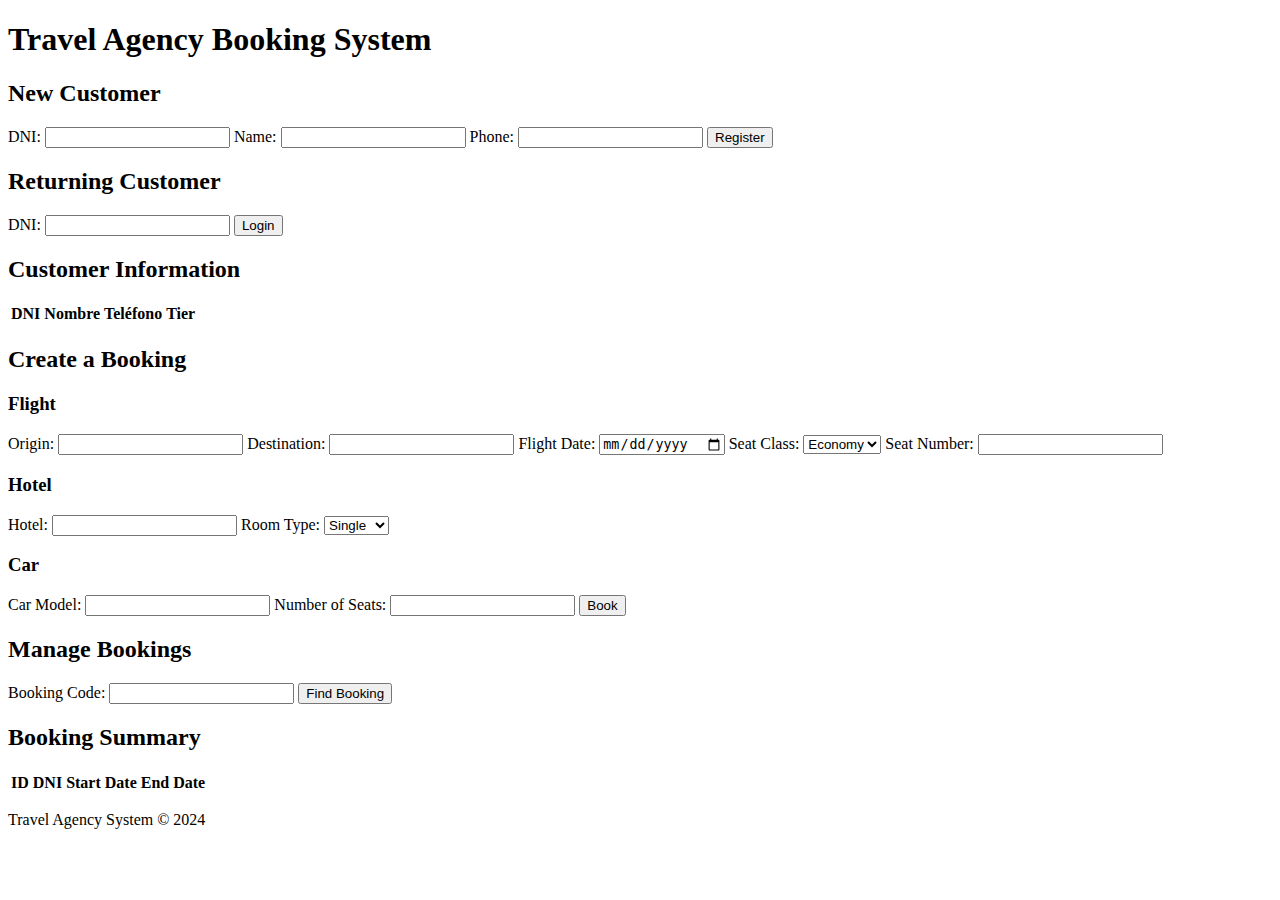
==== static/index.html @ 7719ac14 "created web and rest api" ====
<!DOCTYPE html>
<html lang="en">
<head>
    <meta charset="UTF-8">
    <meta name="viewport" content="width=device-width, initial-scale=1.0">
    <title>Travel Agency Interface</title>
    <link rel="stylesheet" href="static/styles.css">
    <script src="static/scripts.js" defer></script>
</head>
<body>
    <header>
        <h1>Travel Agency Booking System</h1>
    </header>
    <main>
        <section id="new-customer">
            <h2>New Customer</h2>
            <form id="new-customer-form">
                <label for="dni">DNI:</label>
                <input type="text" id="dni" name="dni" required>

                <label for="name">Name:</label>
                <input type="text" id="name" name="name" required>

                <label for="phone">Phone:</label>
                <input type="tel" id="phone" name="phone" required>

                <button type="submit">Register</button>
            </form>
        </section>

        <section id="returning-customer">
            <h2>Returning Customer</h2>
            <form id="returning-customer-form">
                <label for="dni">DNI:</label>
                <input type="text" id="dni-return" name="dni" required>

                <button type="submit">Login</button>
            </form>
        </section>

        <section id="customer-info" class="section">
            <h2>Customer Information</h2>
            <table id="customer-table" class="styled-table">
                <thead>
                    <tr>
                        <th>DNI</th>
                        <th>Nombre</th>
                        <th>Teléfono</th>
                        <th>Tier</th>
                    </tr>
                </thead>
                <tbody>
                    <!-- Data will be dynamically populated here -->
                </tbody>
            </table>
        </section>

        <section id="booking">
            <h2>Create a Booking</h2>
            <form id="booking-form">
                <h3>Flight</h3>
                <label for="origin">Origin:</label>
                <input type="text" id="origin" name="origin" required>

                <label for="destination">Destination:</label>
                <input type="text" id="destination" name="destination" required>

                <label for="flight-date">Flight Date:</label>
                <input type="date" id="flight-date" name="flight-date" required>

                <label for="seat-class">Seat Class:</label>
                <select id="seat-class" name="seat-class">
                    <option value="economy">Economy</option>
                    <option value="business">Business</option>
                    <option value="first">First</option>
                </select>

                <label for="seat-number">Seat Number:</label>
                <input type="text" id="seat-number" name="seat-number">

                <h3>Hotel</h3>
                <label for="hotel">Hotel:</label>
                <input type="text" id="hotel" name="hotel">

                <label for="room-type">Room Type:</label>
                <select id="room-type" name="room-type">
                    <option value="single">Single</option>
                    <option value="double">Double</option>
                    <option value="suite">Suite</option>
                </select>

                <h3>Car</h3>
                <label for="car-model">Car Model:</label>
                <input type="text" id="car-model" name="car-model">

                <label for="seats">Number of Seats:</label>
                <input type="number" id="seats" name="seats">

                <button type="submit">Book</button>
            </form>
        </section>

        <section id="manage-bookings">
            <h2>Manage Bookings</h2>
            <form id="manage-bookings-form">
                <label for="booking-code">Booking Code:</label>
                <input type="text" id="booking-code" name="booking-code" required>

                <button type="submit">Find Booking</button>
            </form>
        </section>

        <section id="booking-summary" class="section">
            <h2>Booking Summary</h2>
            <table id="summary-table" class="styled-table">
                <thead>
                    <tr>
                        <th>ID</th>
                        <th>DNI</th>
                        <th>Start Date</th>
                        <th>End Date</th>
                    </tr>
                </thead>
                <tbody>
                    <!-- Data will be dynamically populated here -->
                </tbody>
            </table>
        </section>
    </main>
    <footer>
        <p>Travel Agency System &copy; 2024</p>
    </footer>
</body>
</html>
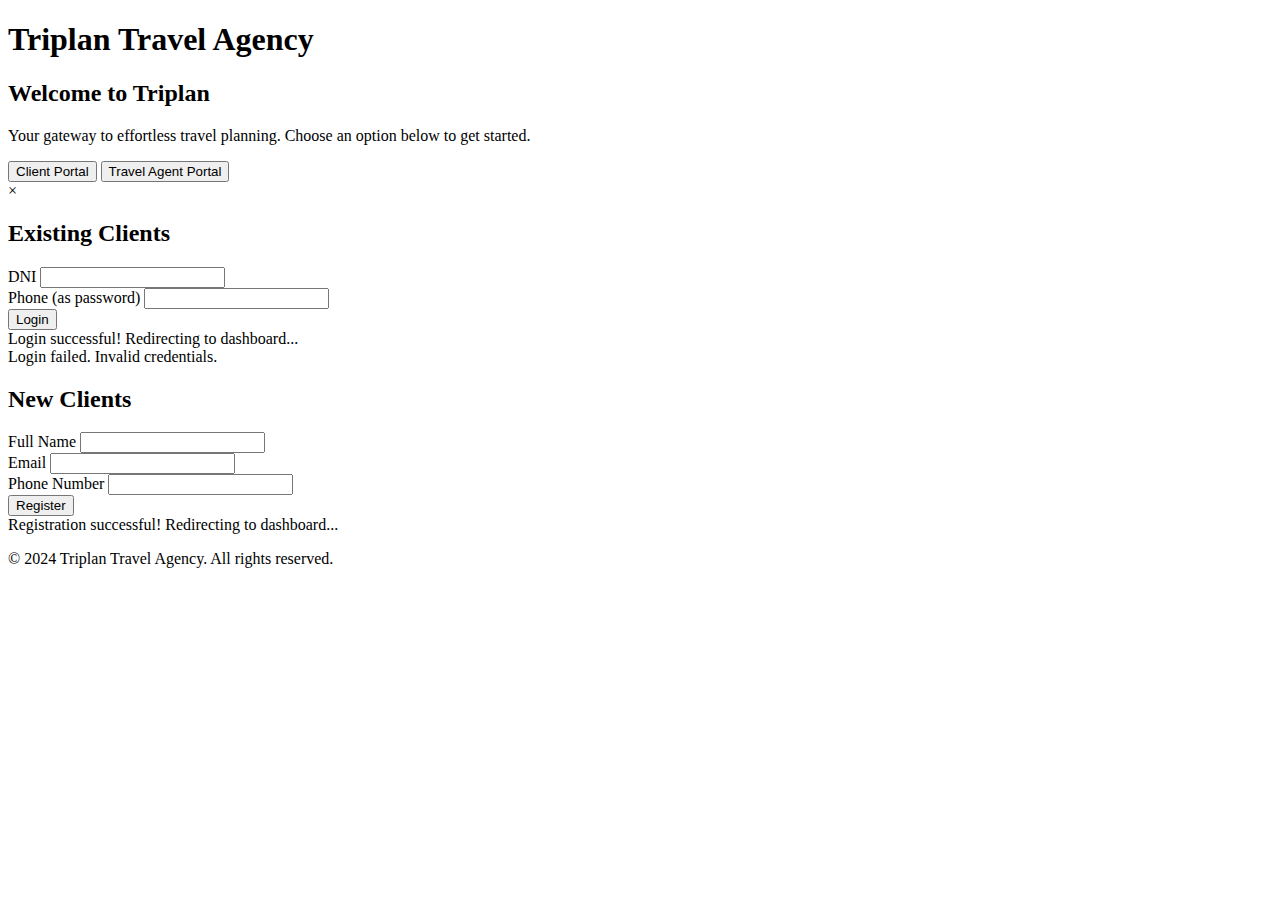
==== commit c813abc1: "add login page" ====
--- a/static/index.html
+++ b/static/index.html
@@ -3,132 +3,79 @@
 <head>
     <meta charset="UTF-8">
     <meta name="viewport" content="width=device-width, initial-scale=1.0">
-    <title>Travel Agency Interface</title>
+    <title>Triplan Travel Agency</title>
     <link rel="stylesheet" href="static/styles.css">
     <script src="static/scripts.js" defer></script>
 </head>
 <body>
     <header>
-        <h1>Travel Agency Booking System</h1>
+        <h1>Triplan Travel Agency</h1>
     </header>
-    <main>
-        <section id="new-customer">
-            <h2>New Customer</h2>
-            <form id="new-customer-form">
-                <label for="dni">DNI:</label>
-                <input type="text" id="dni" name="dni" required>
 
-                <label for="name">Name:</label>
-                <input type="text" id="name" name="name" required>
+    <main class="section">
+        <h2>Welcome to Triplan</h2>
+        <p>Your gateway to effortless travel planning. Choose an option below to get started.</p>
 
-                <label for="phone">Phone:</label>
-                <input type="tel" id="phone" name="phone" required>
+        <div class="options">
+            <button class="nav-button" onclick="openClientModal()">Client Portal</button>
+            <button class="nav-button" onclick="openAgentPortal()">Travel Agent Portal</button>
+        </div>
+    </main>
 
-                <button type="submit">Register</button>
-            </form>
-        </section>
+    <!-- Client Modal -->
+    <div id="clientModal" class="modal">
+        <div class="modal-content">
+            <span class="close" onclick="closeClientModal()">&times;</span>
+            <div class="client-sections">
+                <!-- Existing Clients Section -->
+                <div class="section">
+                    <h2>Existing Clients</h2>
+                    <form id="loginForm" onsubmit="handleLogin(event)">
+                        <div class="form-group">
+                            <label for="username">DNI</label>
+                            <input type="text" id="username" required>
+                        </div>
+                        <div class="form-group">
+                            <label for="password">Phone (as password)</label>
+                            <input type="password" id="password" required>
+                        </div>
+                        <button type="submit" class="submit-btn">Login</button>
+                        <div id="loginSuccess" class="success-message">
+                            Login successful! Redirecting to dashboard...
+                        </div>
+                        <div id="loginFailed" class="failed-message">
+                            Login failed. Invalid credentials.
+                        </div>
+                    </form>
+                </div>
+                <!-- New Clients Section -->
+                <div class="section">
+                    <h2>New Clients</h2>
+                    <form id="newClientForm" onsubmit="handleNewClient(event)">
+                        <div class="form-group">
+                            <label for="name">Full Name</label>
+                            <input type="text" id="name" required>
+                        </div>
+                        <div class="form-group">
+                            <label for="email">Email</label>
+                            <input type="email" id="email" required>
+                        </div>
+                        <div class="form-group">
+                            <label for="phone">Phone Number</label>
+                            <input type="tel" id="phone" required>
+                        </div>
+                        <button type="submit" class="submit-btn">Register</button>
+                        <div id="registrationSuccess" class="success-message">
+                            Registration successful! Redirecting to dashboard...
+                        </div>
+                    </form>
+                </div>
+            </div>
+        </div>
+    </div>
 
-        <section id="returning-customer">
-            <h2>Returning Customer</h2>
-            <form id="returning-customer-form">
-                <label for="dni">DNI:</label>
-                <input type="text" id="dni-return" name="dni" required>
-
-                <button type="submit">Login</button>
-            </form>
-        </section>
-
-        <section id="customer-info" class="section">
-            <h2>Customer Information</h2>
-            <table id="customer-table" class="styled-table">
-                <thead>
-                    <tr>
-                        <th>DNI</th>
-                        <th>Nombre</th>
-                        <th>Teléfono</th>
-                        <th>Tier</th>
-                    </tr>
-                </thead>
-                <tbody>
-                    <!-- Data will be dynamically populated here -->
-                </tbody>
-            </table>
-        </section>
-
-        <section id="booking">
-            <h2>Create a Booking</h2>
-            <form id="booking-form">
-                <h3>Flight</h3>
-                <label for="origin">Origin:</label>
-                <input type="text" id="origin" name="origin" required>
-
-                <label for="destination">Destination:</label>
-                <input type="text" id="destination" name="destination" required>
-
-                <label for="flight-date">Flight Date:</label>
-                <input type="date" id="flight-date" name="flight-date" required>
-
-                <label for="seat-class">Seat Class:</label>
-                <select id="seat-class" name="seat-class">
-                    <option value="economy">Economy</option>
-                    <option value="business">Business</option>
-                    <option value="first">First</option>
-                </select>
-
-                <label for="seat-number">Seat Number:</label>
-                <input type="text" id="seat-number" name="seat-number">
-
-                <h3>Hotel</h3>
-                <label for="hotel">Hotel:</label>
-                <input type="text" id="hotel" name="hotel">
-
-                <label for="room-type">Room Type:</label>
-                <select id="room-type" name="room-type">
-                    <option value="single">Single</option>
-                    <option value="double">Double</option>
-                    <option value="suite">Suite</option>
-                </select>
-
-                <h3>Car</h3>
-                <label for="car-model">Car Model:</label>
-                <input type="text" id="car-model" name="car-model">
-
-                <label for="seats">Number of Seats:</label>
-                <input type="number" id="seats" name="seats">
-
-                <button type="submit">Book</button>
-            </form>
-        </section>
-
-        <section id="manage-bookings">
-            <h2>Manage Bookings</h2>
-            <form id="manage-bookings-form">
-                <label for="booking-code">Booking Code:</label>
-                <input type="text" id="booking-code" name="booking-code" required>
-
-                <button type="submit">Find Booking</button>
-            </form>
-        </section>
-
-        <section id="booking-summary" class="section">
-            <h2>Booking Summary</h2>
-            <table id="summary-table" class="styled-table">
-                <thead>
-                    <tr>
-                        <th>ID</th>
-                        <th>DNI</th>
-                        <th>Start Date</th>
-                        <th>End Date</th>
-                    </tr>
-                </thead>
-                <tbody>
-                    <!-- Data will be dynamically populated here -->
-                </tbody>
-            </table>
-        </section>
-    </main>
     <footer>
-        <p>Travel Agency System &copy; 2024</p>
+        <p>&copy; 2024 Triplan Travel Agency. All rights reserved.</p>
     </footer>
 </body>
 </html>
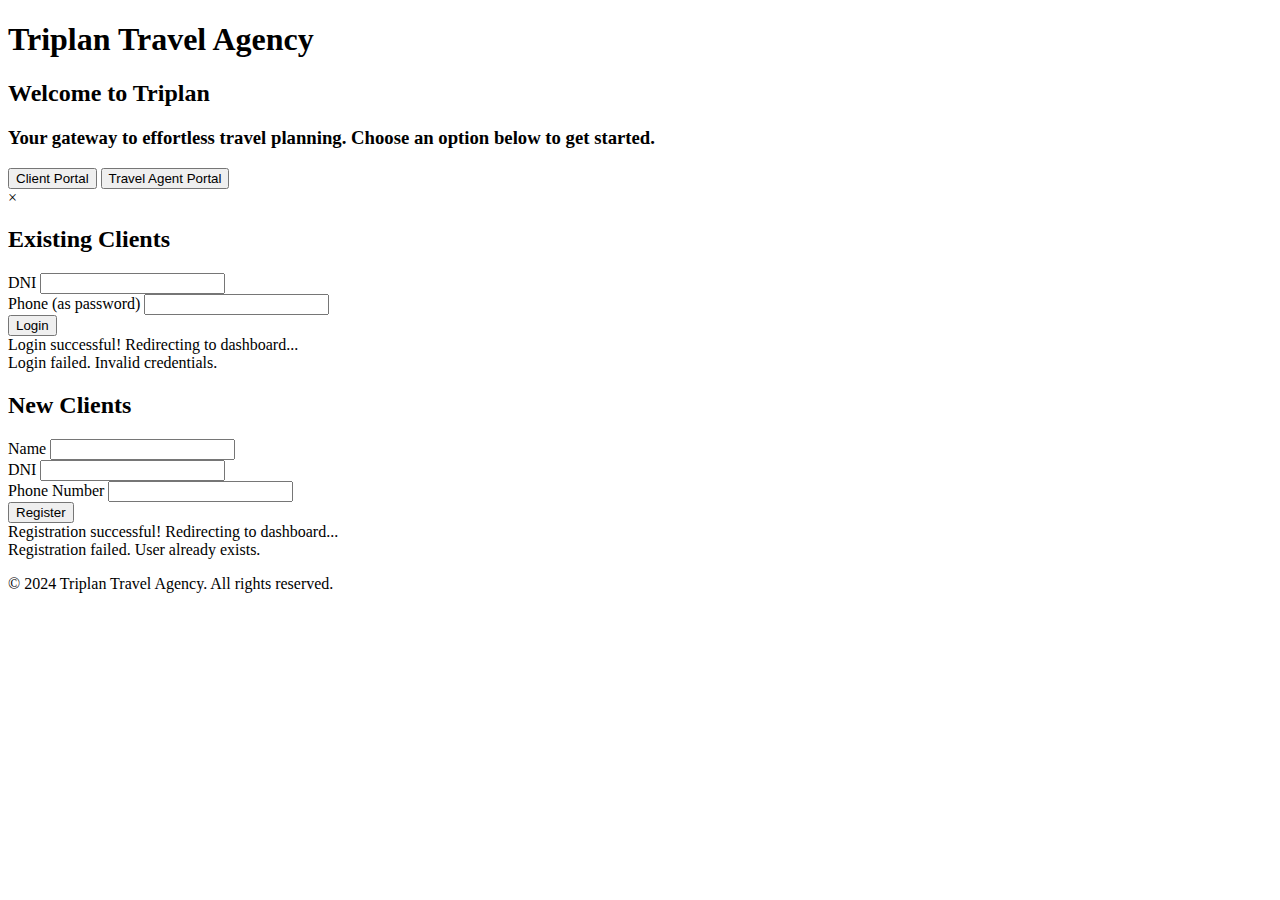
==== commit f61e733d: "updated login logic" ====
--- a/static/index.html
+++ b/static/index.html
@@ -14,7 +14,7 @@
 
     <main class="section">
         <h2>Welcome to Triplan</h2>
-        <p>Your gateway to effortless travel planning. Choose an option below to get started.</p>
+        <h3>Your gateway to effortless travel planning. Choose an option below to get started.</h3>
 
         <div class="options">
             <button class="nav-button" onclick="openClientModal()">Client Portal</button>
@@ -53,12 +53,12 @@
                     <h2>New Clients</h2>
                     <form id="newClientForm" onsubmit="handleNewClient(event)">
                         <div class="form-group">
-                            <label for="name">Full Name</label>
+                            <label for="name">Name</label>
                             <input type="text" id="name" required>
                         </div>
                         <div class="form-group">
-                            <label for="email">Email</label>
-                            <input type="email" id="email" required>
+                            <label for="dni">DNI</label>
+                            <input type="text" id="dni" pattern=".{9}" title="DNI must be exactly 9 characters" required>
                         </div>
                         <div class="form-group">
                             <label for="phone">Phone Number</label>
@@ -67,6 +67,9 @@
                         <button type="submit" class="submit-btn">Register</button>
                         <div id="registrationSuccess" class="success-message">
                             Registration successful! Redirecting to dashboard...
+                        </div>
+                        <div id="registrationFailed" class="failed-message">
+                            Registration failed. User already exists.
                         </div>
                     </form>
                 </div>
